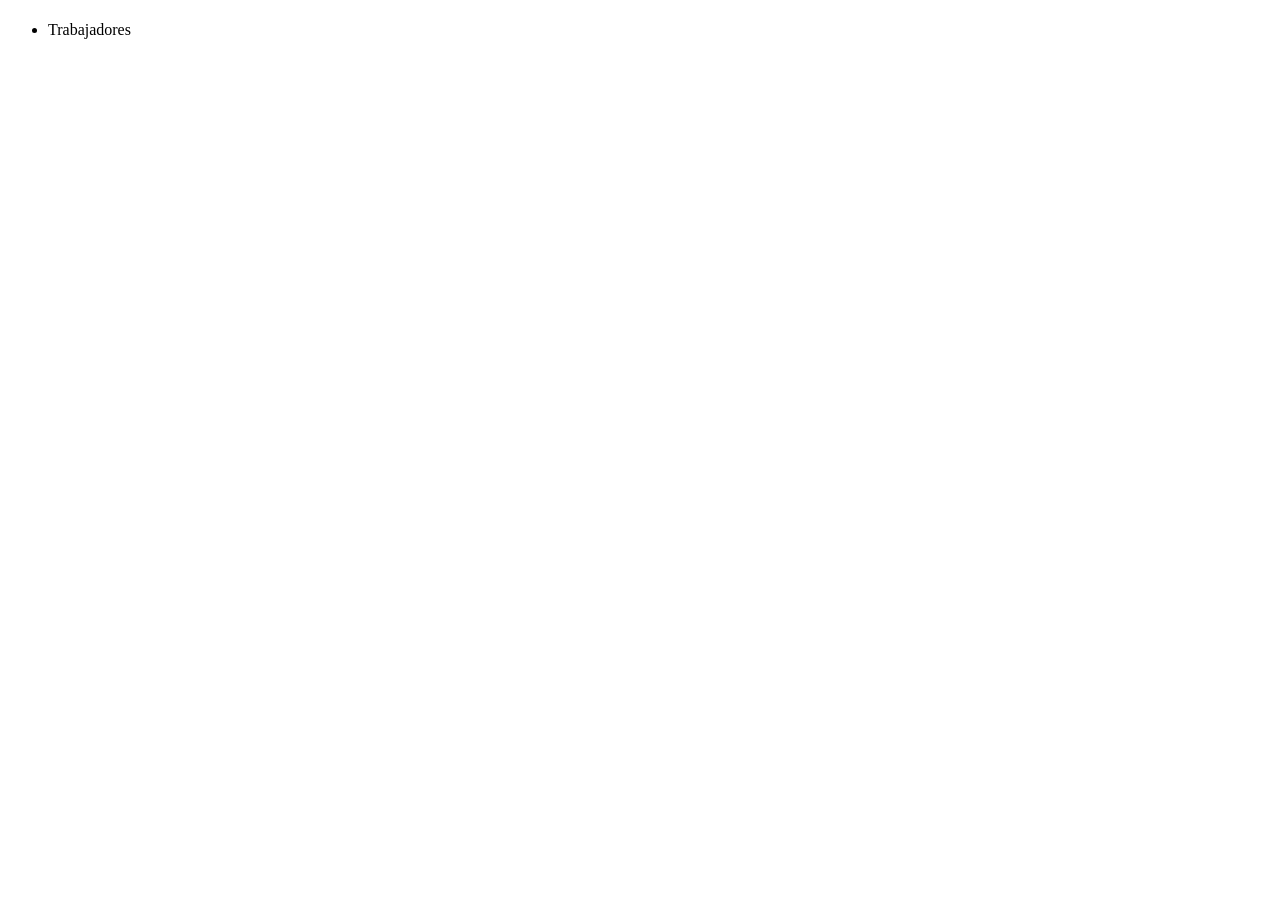
==== src/main/resources/templates/index.html @ 97b888d2 "Employees viewController and views implemented." ====
<!DOCTYPE html>
<html xmlns:th="http://www.thymeleaf.org" lang="es">
<head>
    <meta charset="UTF-8">
    <title th:text="${titulo}"></title>
</head>
<body>
    <h1 th:text="${titulo}"></h1>

    <ul>
        <li><a th:href="@{/trabajadores}">Trabajadores</a></li>
    </ul>
</body>
</html>
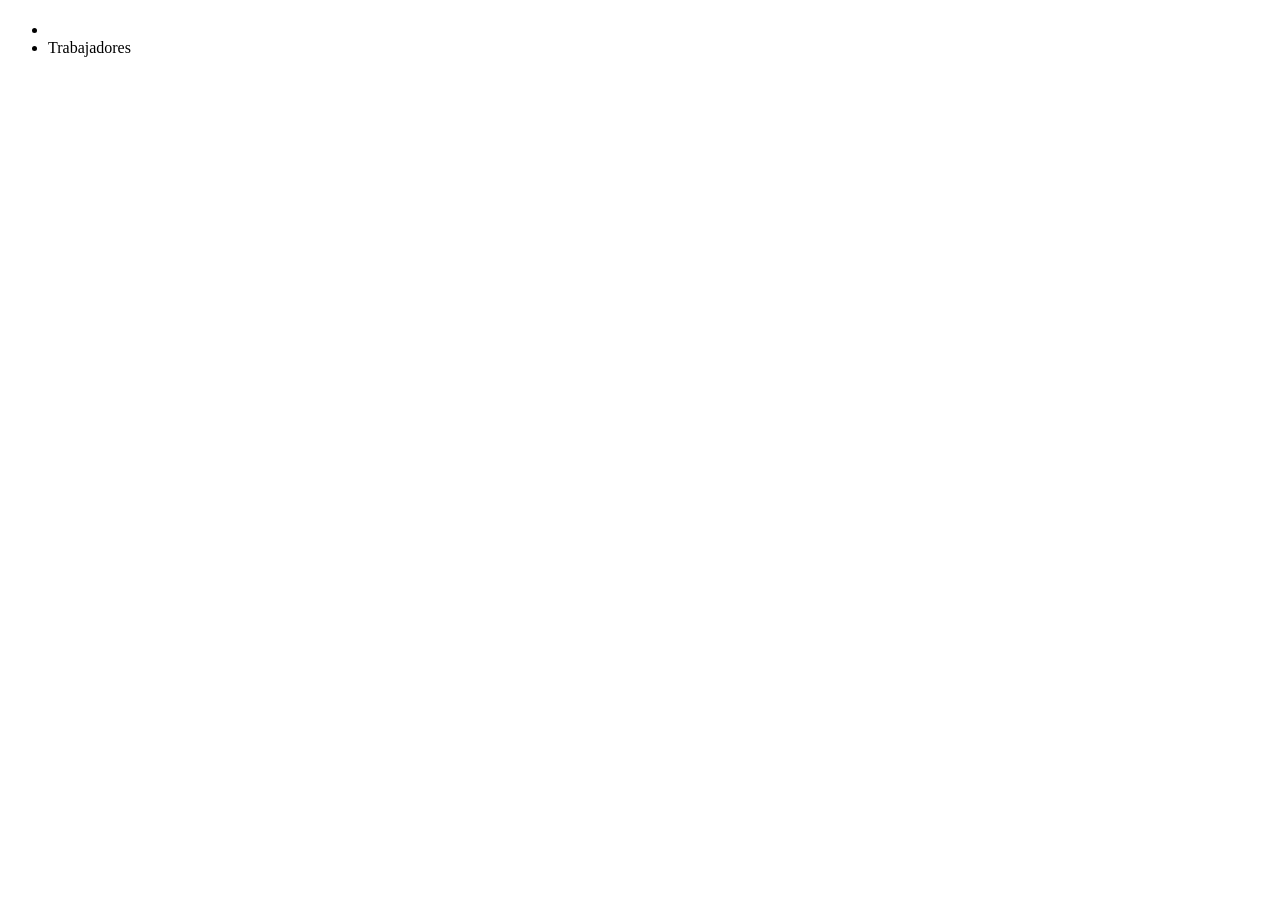
==== commit 415c5b68: "Employees CRUD and views 100% functional." ====
--- a/src/main/resources/templates/index.html
+++ b/src/main/resources/templates/index.html
@@ -8,6 +8,7 @@
     <h1 th:text="${titulo}"></h1>
 
     <ul>
+        <li><a th:href="@{/trabajos}"></a></li> <!-- Esta de momento no está accesible -->
         <li><a th:href="@{/trabajadores}">Trabajadores</a></li>
     </ul>
 </body>
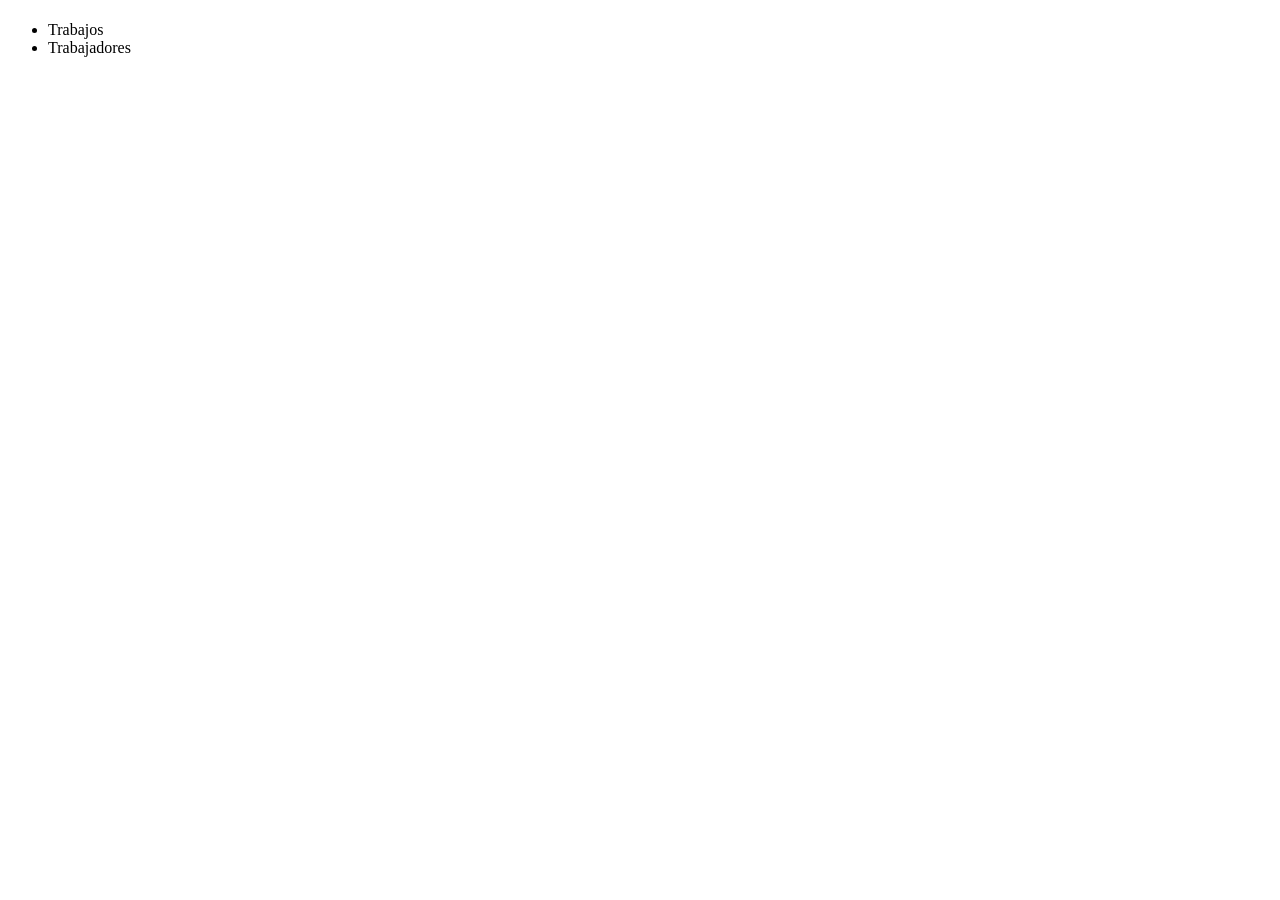
==== commit 1c9c3c14: "Working on tasks" ====
--- a/src/main/resources/templates/index.html
+++ b/src/main/resources/templates/index.html
@@ -8,7 +8,7 @@
     <h1 th:text="${titulo}"></h1>
 
     <ul>
-        <li><a th:href="@{/trabajos}"></a></li> <!-- Esta de momento no está accesible -->
+        <li><a th:href="@{/trabajos}">Trabajos</a></li>
         <li><a th:href="@{/trabajadores}">Trabajadores</a></li>
     </ul>
 </body>
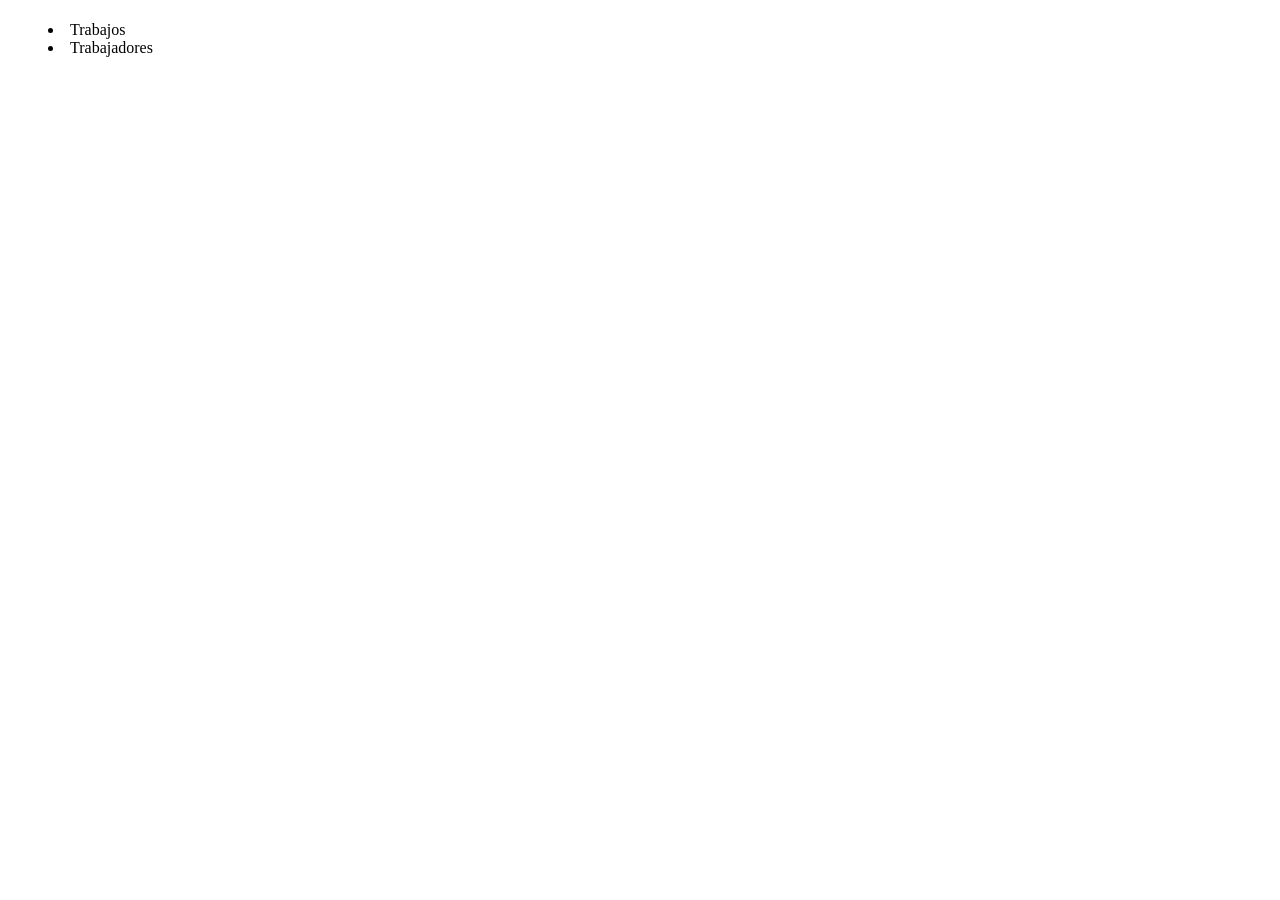
==== commit 97c1e5a9: "Huge css refactoring and designing and also necessary changes in html. Created `Writerside` project " ====
--- a/src/main/resources/templates/index.html
+++ b/src/main/resources/templates/index.html
@@ -3,13 +3,14 @@
 <head>
     <meta charset="UTF-8">
     <title th:text="${titulo}"></title>
+    <link rel="stylesheet" th:href="@{/css/style.css}">
 </head>
 <body>
     <h1 th:text="${titulo}"></h1>
-
-    <ul>
+    
+    <menu>
         <li><a th:href="@{/trabajos}">Trabajos</a></li>
         <li><a th:href="@{/trabajadores}">Trabajadores</a></li>
-    </ul>
+    </menu>
 </body>
 </html>
